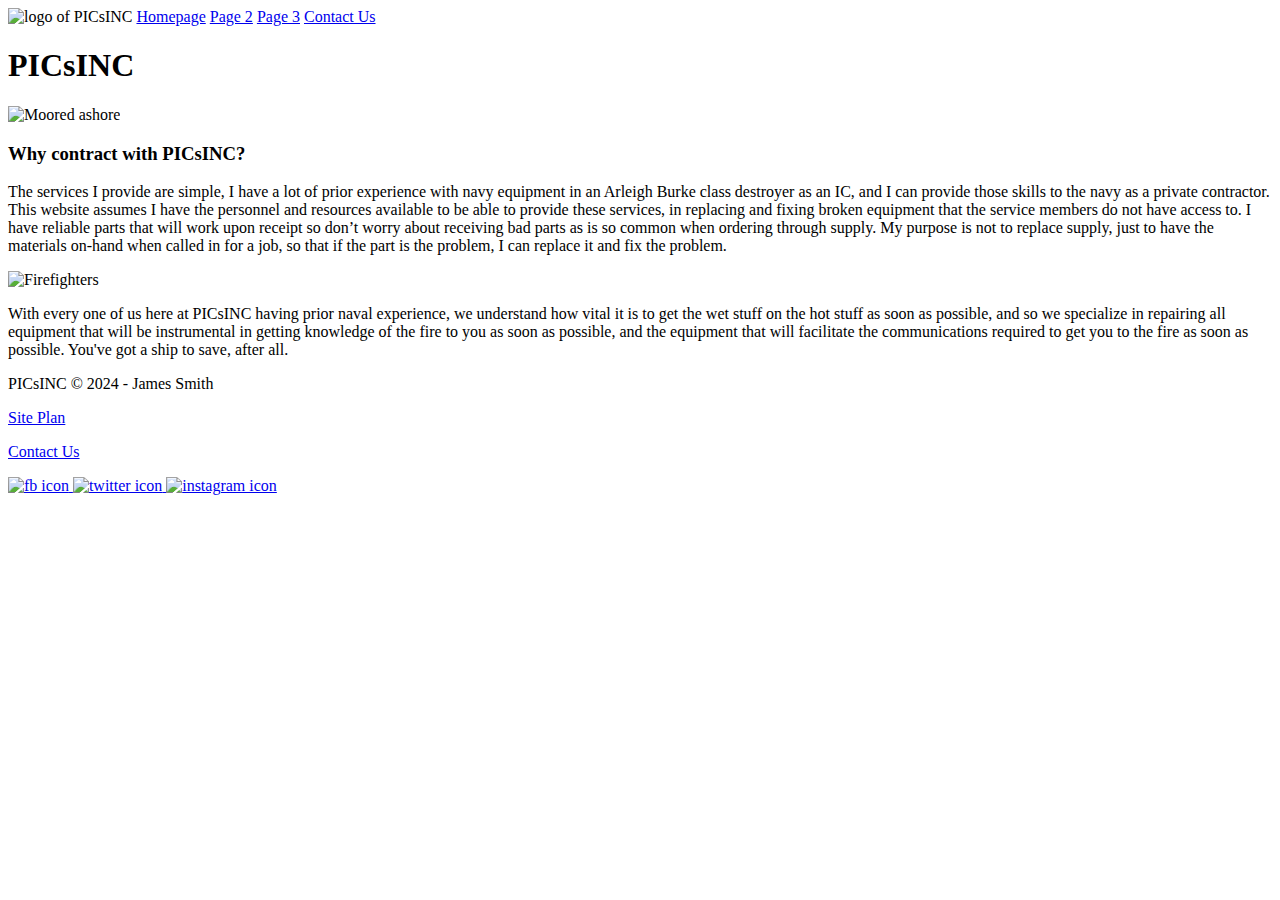
==== pws/homepage.html @ 7ff7f762 "cahnges" ====
<!DOCTYPE html>
<html lang="en">
<head>
    <meta charset="UTF-8">
    <meta name="viewport" content="width=device-width, initial-scale=1.0">
    <title>Homepage</title>
</head>
<body>
    <header>
        <nav>
            <!--Change the width to 80 px in a css sheet-->
            <a href="index.html"></a><img src="images/anchors_aweigh.png" alt="logo of PICsINC"> 
            <a href="homepage.html">Homepage</a>
            <a href="page2.html">Page 2</a>
            <a href="page3.html">Page 3</a>
            <a href="contact_us.html">Contact Us</a>
        </nav> 
    </header>
    <main>
        <!-- This is where you build the HMTL for your content and (wireframes?)-->
         <div class="grid-container">
            <h1>PICsINC</h1>
            <img id="hero_home" src="images/carrier_home.jpg" alt="Moored ashore">
            <h3>Why contract with PICsINC?</h3>
            <p>
                The services I provide are simple, I have a lot of prior experience with navy equipment in an 
                Arleigh Burke class destroyer as an IC, and I can provide those skills to the navy as a private contractor. 
                This website assumes I have the personnel and resources available to be able to provide these services, in replacing 
                and fixing broken equipment that the service members do not have access to. I have reliable parts that will work 
                upon receipt so don’t worry about receiving bad parts as is so common when ordering through supply. 
                My purpose is not to replace supply, just to have the materials on-hand when called in for a job, so that 
                if the part is the problem, I can replace it and fix the problem. 
            </p>

                <img src="images/fire_fighters.jpg" alt="Firefighters">
                <p>
                    With every one of us here at PICsINC having prior naval experience, we understand how vital it is to 
                    get the wet stuff on the hot stuff as soon as possible, and so we specialize in repairing all equipment
                    that will be instrumental in getting knowledge of the fire to you as soon as possible, and the equipment
                    that will facilitate the communications required to get you to the fire as soon as possible. You've got a ship
                    to save, after all. 
                    </p>

    </main>
    <footer>
        <p>PICsINC &copy; 2024 - James Smith</p>
        <p><a href="personal-site-plan.html" target="_blank">Site Plan</a></p>
        <p><a href="#" target="_blank">Contact Us</a></p> <!--This will be contact_us.html-->
        <div class="social">
            <a href="https://facebook.com" target="_blank">
                   <img src="images/facebook.png" alt="fb icon">
            </a>
            <a href="https://twitter.com" target="_blank">
                   <img src="images/twitter.png" alt="twitter icon">
            </a>
            <a href="https://instagram.com" target="_blank">
                   <img src="images/instagram.png" alt="instagram icon">
            </a>
        </div>

    </footer>
</body>
</html>
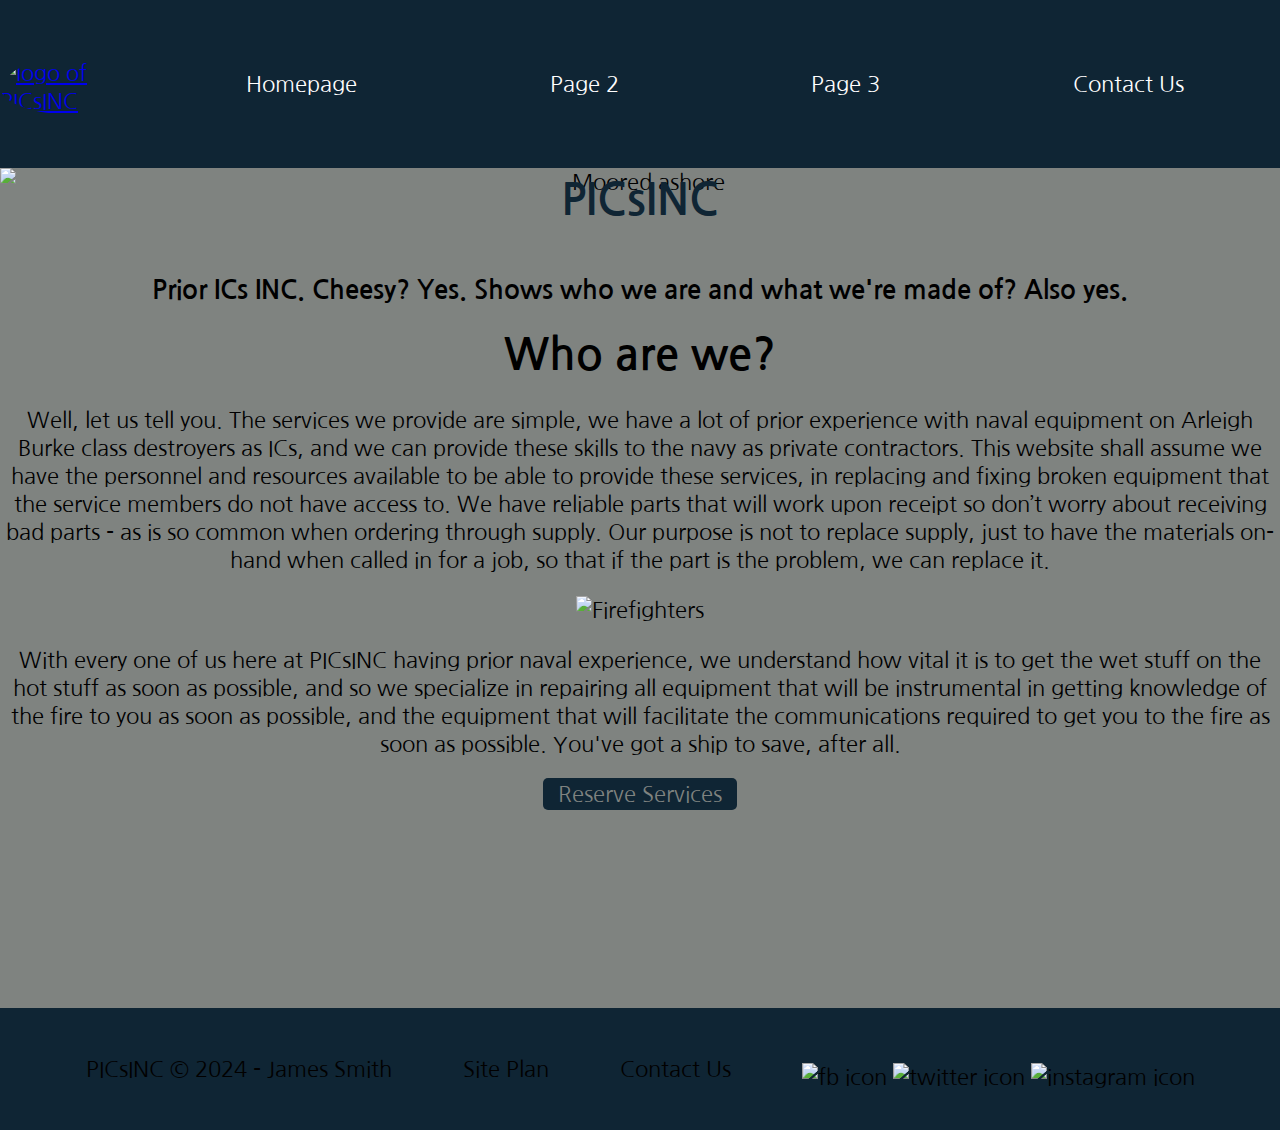
==== commit 6506818f: "updated homepage" ====
--- a/pws/homepage.html
+++ b/pws/homepage.html
@@ -4,60 +4,71 @@
     <meta charset="UTF-8">
     <meta name="viewport" content="width=device-width, initial-scale=1.0">
     <title>Homepage</title>
+    <link type="text/css" rel="stylesheet" href="styles/styles.css">
 </head>
 <body>
-    <header>
-        <nav>
-            <!--Change the width to 80 px in a css sheet-->
-            <a href="index.html"></a><img src="images/anchors_aweigh.png" alt="logo of PICsINC"> 
-            <a href="homepage.html">Homepage</a>
-            <a href="page2.html">Page 2</a>
-            <a href="page3.html">Page 3</a>
-            <a href="contact_us.html">Contact Us</a>
-        </nav> 
-    </header>
-    <main>
-        <!-- This is where you build the HMTL for your content and (wireframes?)-->
-         <div class="grid-container">
-            <h1>PICsINC</h1>
-            <img id="hero_home" src="images/carrier_home.jpg" alt="Moored ashore">
-            <h3>Why contract with PICsINC?</h3>
-            <p>
-                The services I provide are simple, I have a lot of prior experience with navy equipment in an 
-                Arleigh Burke class destroyer as an IC, and I can provide those skills to the navy as a private contractor. 
-                This website assumes I have the personnel and resources available to be able to provide these services, in replacing 
-                and fixing broken equipment that the service members do not have access to. I have reliable parts that will work 
-                upon receipt so don’t worry about receiving bad parts as is so common when ordering through supply. 
-                My purpose is not to replace supply, just to have the materials on-hand when called in for a job, so that 
-                if the part is the problem, I can replace it and fix the problem. 
-            </p>
+    <div id="content">
+        <header>
+            <a id="logo_link" href="index.html">
+                <img class="logo" src="images/anchors_aweigh.png" alt="logo of PICsINC"> 
+            </a>
+            <nav>
+                <a href="homepage.html">Homepage</a>
+                <a href="page2.html">Page 2</a>
+                <a href="page3.html">Page 3</a>
+                <a href="contact_us.html">Contact Us</a>
+            </nav> 
+        </header>
+        <main>
+            <!-- This is where you build the HMTL for your content and (wireframes?)-->
+            <div class="intro-container">
+                    <div id="hero">
+                    <h1 class="home-title">PICsINC</h1>
+                    <img id="hero_home" src="images/carrier_home.jpg" alt="Moored ashore">
+                </div>
+                <h3>Prior ICs INC. Cheesy? Yes. Shows who we are and what we're made of? Also yes.</h3>
+                <h1>Who are we?</h1>
+                <p>
+                    Well, let us tell you. The services we provide are simple, we have a lot of prior experience with naval equipment on 
+                    Arleigh Burke class destroyers as ICs, and we can provide these skills to the navy as private contractors. 
+                    This website shall assume we have the personnel and resources available to be able to provide these services, in replacing 
+                    and fixing broken equipment that the service members do not have access to. We have reliable parts that will work 
+                    upon receipt so don’t worry about receiving bad parts - as is so common when ordering through supply. 
+                    Our purpose is not to replace supply, just to have the materials on-hand when called in for a job, so that 
+                    if the part is the problem, we can replace it. 
+                </p>
 
-                <img src="images/fire_fighters.jpg" alt="Firefighters">
-                <p>
-                    With every one of us here at PICsINC having prior naval experience, we understand how vital it is to 
-                    get the wet stuff on the hot stuff as soon as possible, and so we specialize in repairing all equipment
-                    that will be instrumental in getting knowledge of the fire to you as soon as possible, and the equipment
-                    that will facilitate the communications required to get you to the fire as soon as possible. You've got a ship
-                    to save, after all. 
-                    </p>
+                    <img src="images/fire_fighters.jpg" alt="Firefighters">
+                    <p>
+                        With every one of us here at PICsINC having prior naval experience, we understand how vital it is to 
+                        get the wet stuff on the hot stuff as soon as possible, and so we specialize in repairing all equipment
+                        that will be instrumental in getting knowledge of the fire to you as soon as possible, and the equipment
+                        that will facilitate the communications required to get you to the fire as soon as possible. You've got a ship
+                        to save, after all. 
+                        </p>
+                        <div class="button-box">
+                            <a class="reserve" href="contact_us.html">Reserve Services</a>
+                        </div>
+            </div>
 
-    </main>
-    <footer>
-        <p>PICsINC &copy; 2024 - James Smith</p>
-        <p><a href="personal-site-plan.html" target="_blank">Site Plan</a></p>
-        <p><a href="#" target="_blank">Contact Us</a></p> <!--This will be contact_us.html-->
-        <div class="social">
-            <a href="https://facebook.com" target="_blank">
-                   <img src="images/facebook.png" alt="fb icon">
-            </a>
-            <a href="https://twitter.com" target="_blank">
-                   <img src="images/twitter.png" alt="twitter icon">
-            </a>
-            <a href="https://instagram.com" target="_blank">
-                   <img src="images/instagram.png" alt="instagram icon">
-            </a>
-        </div>
+        </main>
+        <footer>
+            <p>PICsINC &copy; 2024 - James Smith</p>
+            <p><a href="personal-site-plan.html" target="_blank">Site Plan</a></p>
+            <p><a href="#" target="_blank">Contact Us</a></p> <!--This will be contact_us.html-->
+            <div class="social">
+                <a href="https://facebook.com" target="_blank">
+                    <img src="images/facebook.png" alt="fb icon">
+                </a>
+                <a href="https://twitter.com" target="_blank">
+                    <img src="images/twitter.png" alt="twitter icon">
+                </a>
+                <a href="https://instagram.com" target="_blank">
+                    <img src="images/instagram.png" alt="instagram icon">
+                </a>
+            </div>
 
-    </footer>
+        </footer>
+    </div>    
 </body>
 </html>--- a/pws/styles/styles.css
+++ b/pws/styles/styles.css
@@ -0,0 +1,164 @@
+@import url('https://fonts.googleapis.com/css?family=Aldrich|Nanum_Gothic');
+
+:root {
+  /* change the values below to your colors from your palette */
+  --primary-color: #0f2534   ;
+  --secondary-color: #7f8380 ;
+  --accent1-color: #0c1217;
+  --accent2-color: #000102;
+  --accent3-color: #010000;
+
+  /* change the values below to your chosen font(s) */
+  --heading-font: "Aldrich";
+  --paragraph-font: "Nanum_Gothic", Helvetica, sans-serif;
+
+  /* these colors below should be chosen from among your palette colors above */
+  --headline-color-on-white: hsl(205, 44%, 40%);  /* headlines on a white background */ 
+  --headline-color-on-color: white; /* headlines on a colored background */ 
+  --paragraph-color-on-white: #396E94; /* paragraph text on a white background */ 
+  --paragraph-color-on-color: white; /* paragraph text on a colored background */ 
+  --paragraph-background-color: #000102   ;
+  --nav-link-color: white;
+  --nav-background-color: #396E94;
+  --nav-hover-link-color: white;
+  --nav-hover-background-color: #D4AC0D;
+}
+#content{
+    max-width: 1600px;
+    margin: 0 auto;
+}
+nav a{
+    text-align: center;
+    color: var(--headline-color-on-color);
+    text-decoration: none;
+    padding: 70px;
+}
+header{
+    background-color: var(--primary-color);
+    display: grid;
+    grid-template-columns: 150px auto;
+}
+nav {
+    display: flex;
+    justify-content: space-around;
+}
+.intro-container{
+    justify-self: center;
+    align-self: center;
+    text-align: center;
+}
+.button-box{
+    text-align: center;
+}
+.reserve{
+    text-decoration: none;
+    background-color: var(--primary-color);
+    color: var(--secondary-color);
+    padding: 5px 15px;
+    margin-top: 15px;
+    border-radius: 5px;
+}
+.reserve:hover{
+    color: var(--headline-color-on-color);
+    text-decoration: underline;
+}
+body {
+    font-family: "Nanum_Gothic", Helvetica, sans-serif;
+    background-color: #7f8380  ;
+    font-size: 22px;
+    margin: 0;
+    padding: 0;
+}
+.logo{
+    width: 80px;
+    border-radius: 50%;
+}
+.home-title{
+    font-family: "Nanum_Gothic", Helvetica, sans-serif;
+    font-size: 2em;
+    color: var(--primary-color);
+    margin-top: 10px;
+    grid-column: 2/3;
+    grid-row: 1/2;
+    
+}
+#logo_link{
+    padding-top: 5px;
+    justify-self: center;
+    align-self: center;
+}
+nav a:hover{
+    background-color: var(--primary-color) ;
+    color: var(--headline-color-on-color);
+    text-decoration: underline;
+}
+#hero{
+    display: grid;
+    grid-template-columns: 1fr 3fr 1fr;
+}
+#hero_home{
+    width: 100%;
+    grid-column: 1/4;
+    grid-row: 1/2;
+    z-index: -1;
+}
+footer{
+    background-color: var(--primary-color);
+    color: #436388;
+    padding: 25px 50px;
+    margin-top: 200px;
+    display: flex;
+    justify-content: space-around;
+    align-items: center;
+}
+footer p{
+    color: var(--accent3-color);
+}
+footer a{
+    text-decoration: none;
+    color: var(--accent3-color);
+}
+footer a:hover{
+    color: var(--accent3-color);
+}
+footer p a:hover{
+    text-decoration: underline;
+}
+footer .social img{
+    padding-top: 15px;
+}
+
+@media screen and (max-width: 900px) {
+    #hero_home {
+        display: block;
+        height: auto;
+    }
+    nav, footer {
+        flex-direction: column;
+    }
+    nav a {
+        display: block;
+        padding: 15px;
+    }
+    #hero {
+        margin-top: 0;
+    }
+    #hero-msg {
+        margin-top: 0;
+    }
+    #hero-msg h4 {
+        display: none;
+    }
+    #hero-msg h1 {
+        color: #6f7364;
+    }
+    .home-title {
+        font-size: 25px;
+    }
+    #background {
+        display: none;
+    }
+    footer {
+        margin-top: 25px;
+    }
+}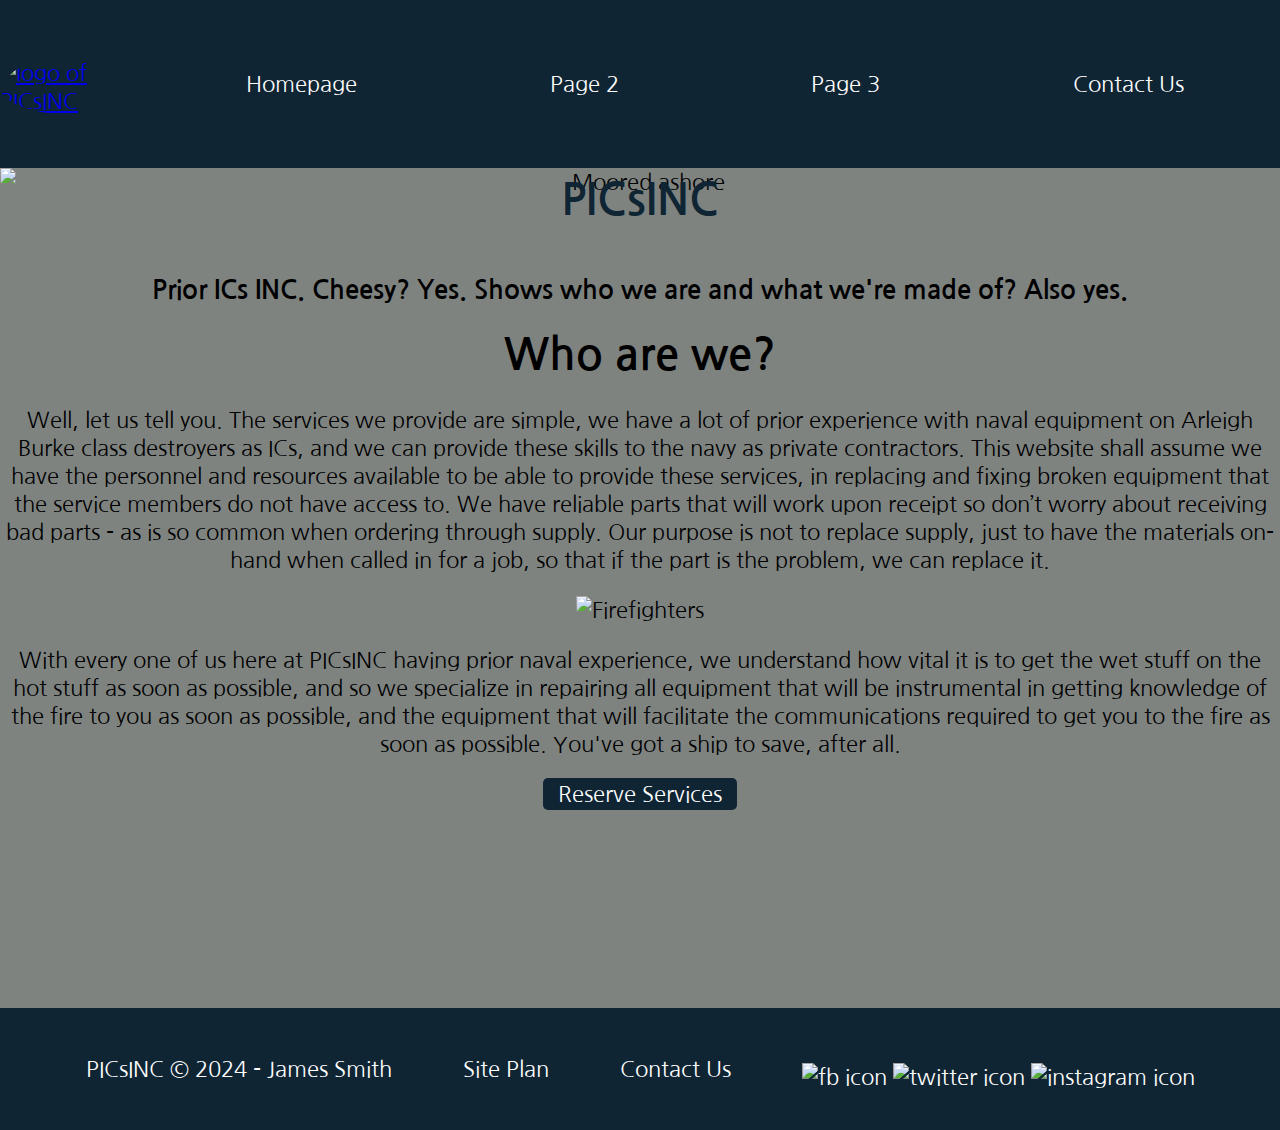
==== commit c4cc0bb9: "updates to websites made" ====
--- a/pws/homepage.html
+++ b/pws/homepage.html
@@ -7,7 +7,7 @@
     <link type="text/css" rel="stylesheet" href="styles/styles.css">
 </head>
 <body>
-    <div id="content">
+    <div class="content">
         <header>
             <a id="logo_link" href="index.html">
                 <img class="logo" src="images/anchors_aweigh.png" alt="logo of PICsINC"> 
--- a/pws/styles/styles.css
+++ b/pws/styles/styles.css
@@ -23,7 +23,7 @@
   --nav-hover-link-color: white;
   --nav-hover-background-color: #D4AC0D;
 }
-#content{
+.content{
     max-width: 1600px;
     margin: 0 auto;
 }
@@ -38,6 +38,14 @@
     display: grid;
     grid-template-columns: 150px auto;
 }
+#p2_section1{
+    padding: 5px;
+    margin: 60px 5px;
+}
+#p2_section2{
+    padding: 5px;
+    margin: 60px 5px;
+}
 nav {
     display: flex;
     justify-content: space-around;
@@ -50,10 +58,13 @@
 .button-box{
     text-align: center;
 }
+#p2_button-box{
+    margin-top: 150px;
+}
 .reserve{
     text-decoration: none;
     background-color: var(--primary-color);
-    color: var(--secondary-color);
+    color: var(--headline-color-on-color);
     padding: 5px 15px;
     margin-top: 15px;
     border-radius: 5px;
@@ -92,6 +103,64 @@
     color: var(--headline-color-on-color);
     text-decoration: underline;
 }
+/* CSS for Modal */
+.modal {
+    display: none; /* Hidden by default */
+    position: fixed; /* Stay in place */
+    z-index: 1; /* Sit on top */
+    padding-top: 100px; /* Location of the box */
+    left: 0;
+    top: 0;
+    width: 100%; /* Full width */
+    height: 100%; /* Full height */
+    overflow: auto; /* Enable scroll if needed */
+    background-color: rgb(0,0,0); /* Fallback color */
+    background-color: rgba(0,0,0,0.9); /* Black w/ opacity */
+}
+  .modal-content {
+    margin: auto;
+    display: block;
+    width: 80%;
+    max-width: 700px;
+  }
+
+ #caption {
+    margin: auto;
+    display: block;
+    width: 80%;
+    max-width: 700px;
+    text-align: center;
+    color: #ccc;
+    padding: 10px 0;
+    height: 150px;
+}
+  
+.modal-content, #caption {
+    animation-name: zoom;
+    animation-duration: 0.6s;
+}
+  
+  @keyframes zoom {
+    from {transform:scale(0)}
+    to {transform:scale(1)}
+}
+  
+ .close {
+    position: absolute;
+    top: 15px;
+    right: 35px;
+    color: #f1f1f1;
+    font-size: 40px;
+    font-weight: bold;
+    transition: 0.3s;
+}
+  
+  .close:hover,
+  .close:focus {
+    color: #bbb;
+    text-decoration: none;
+    cursor: pointer;
+}
 #hero{
     display: grid;
     grid-template-columns: 1fr 3fr 1fr;
@@ -112,14 +181,14 @@
     align-items: center;
 }
 footer p{
-    color: var(--accent3-color);
+    color: var(--paragraph-color-on-color);
 }
 footer a{
     text-decoration: none;
-    color: var(--accent3-color);
+    color: var(--paragraph-color-on-color);
 }
 footer a:hover{
-    color: var(--accent3-color);
+    color: var(--headline-color-on-color);
 }
 footer p a:hover{
     text-decoration: underline;
@@ -140,6 +209,9 @@
         display: block;
         padding: 15px;
     }
+    .modal-content {
+        width: 100%;
+      }
     #hero {
         margin-top: 0;
     }
